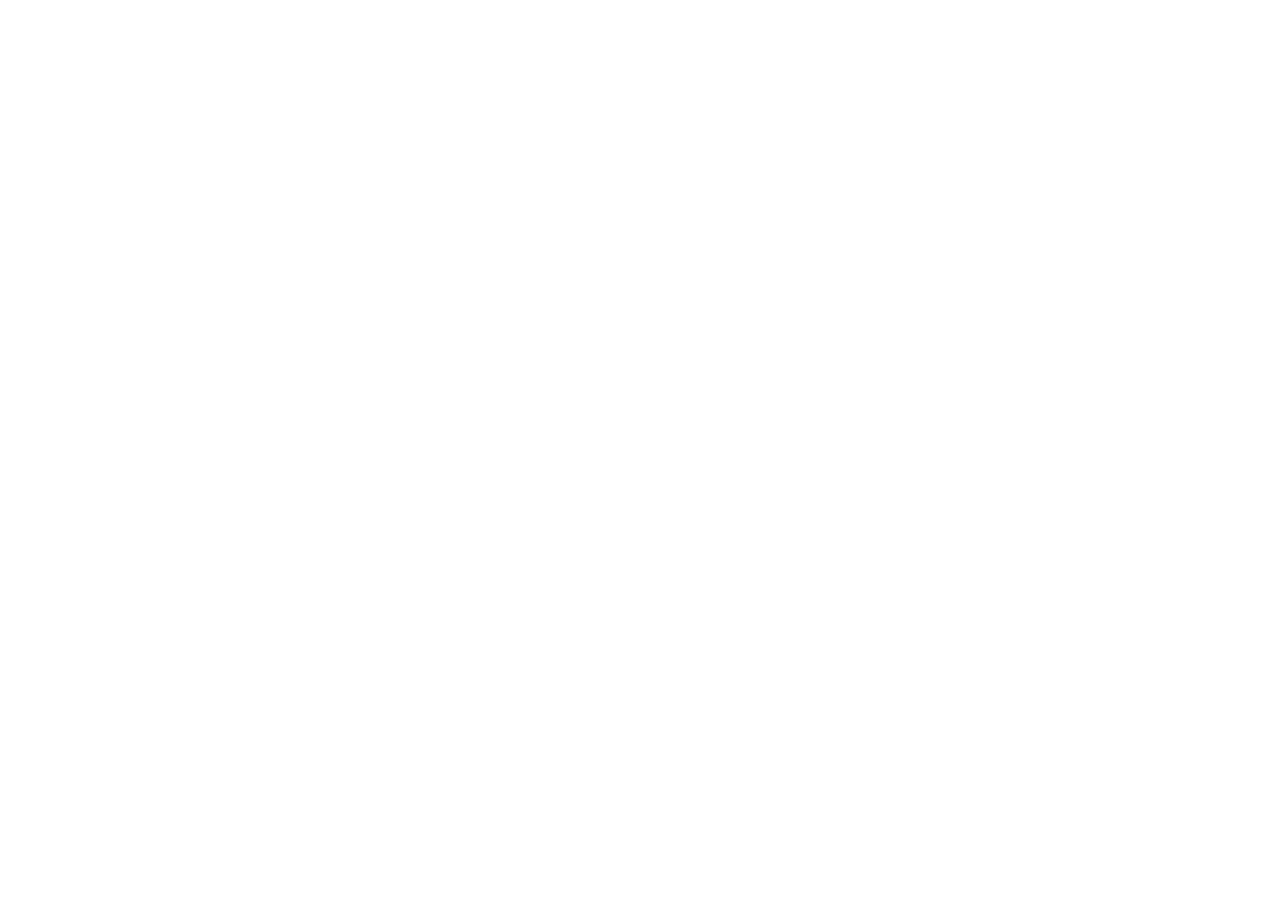
==== index.html @ 5ebf1329 "first commit" ====
<!DOCTYPE html>
<html lang="en">
<head>
    <meta charset="UTF-8">
    <meta name="viewport" content="width=device-width, initial-scale=1.0">
    <title>PreEntrega3-Hirigoyen</title>
</head>
<body>
    


    <script src="js/index.js"></script>
</body>
</html>
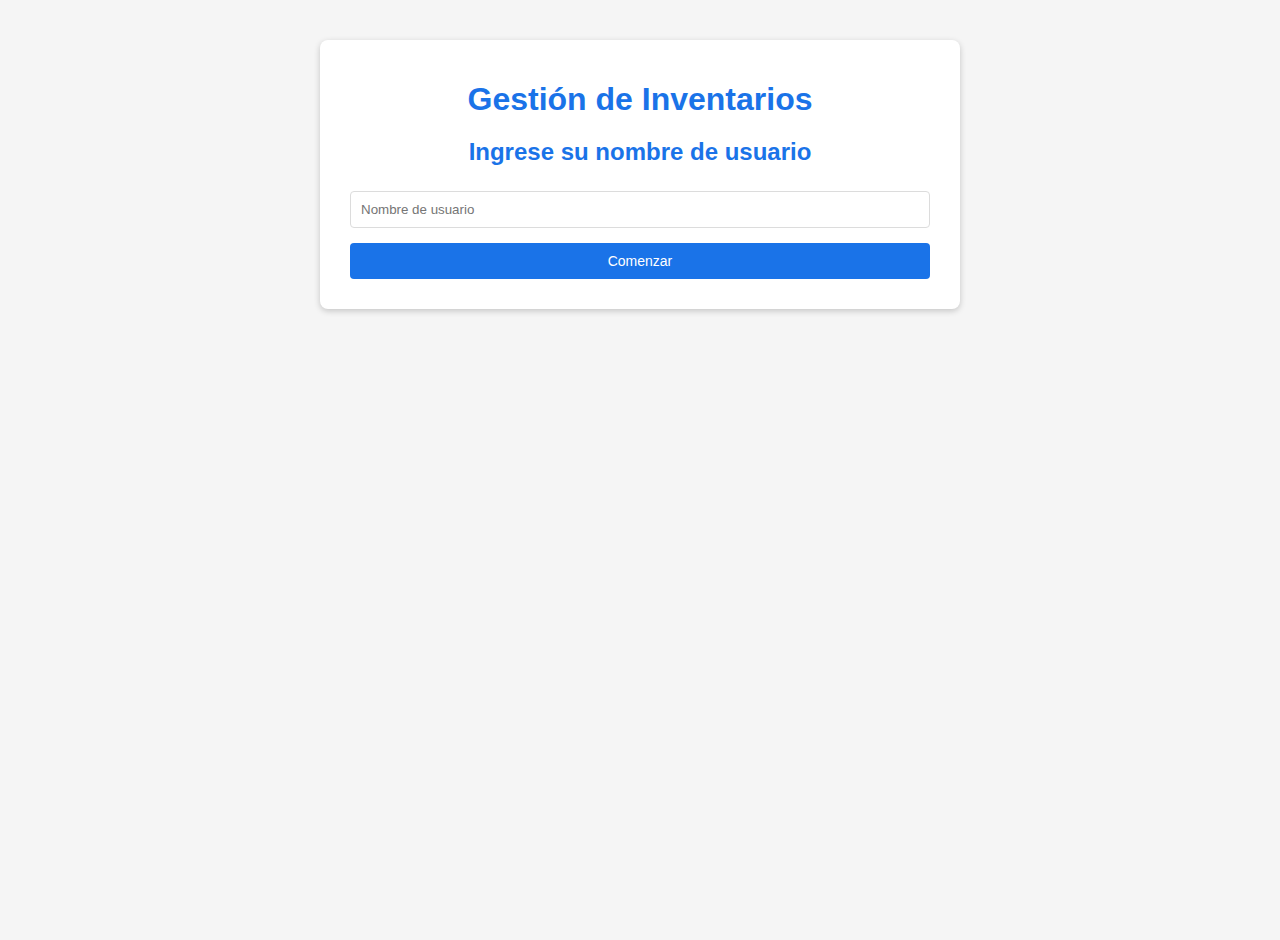
==== commit 4a5b456c: "hola" ====
--- a/index.html
+++ b/index.html
@@ -3,12 +3,74 @@
 <head>
     <meta charset="UTF-8">
     <meta name="viewport" content="width=device-width, initial-scale=1.0">
+    <link rel="stylesheet" href="css/styles.css">
     <title>PreEntrega3-Hirigoyen</title>
 </head>
 <body>
     
+    <div class="container">
+        <h1>Gestión de Inventarios</h1>
 
+        <!-- Solicitar nombre de usuario al inicio -->
+        <div id="usernameContainer">
+            <h2>Ingrese su nombre de usuario</h2>
+            <input type="text" id="username" placeholder="Nombre de usuario" required />
+            <button id="startButton">Comenzar</button>
+        </div>
 
+        <div id="mainContent" style="display: none;">
+            <div class="form-container">
+                <h2>Crear Artículo</h2>
+                <p>Crea tus propios artículos para gestionar tu inventario</p>
+                <form id="createItemForm">
+                    <label for="newItemName">Nombre del Artículo</label>
+                    <input type="text" id="newItemName" placeholder="Nombre" required />
+                    <button type="submit">Crear Artículo</button>
+                </form>
+            </div>
+
+            <div class="form-container">
+                <h2>Agregar o Eliminar Cantidad</h2>
+                <p>Gestiona tus inventarios, agrega nuevas unidades o elimina las ya existenes</p>
+                <form id="modifyItemForm">
+                    <label for="selectItem">Seleccionar Artículo</label>
+                    <select id="selectItem" required></select>
+
+                    <label for="itemQuantity">Cantidad</label>
+                    <input type="number" id="itemQuantity" placeholder="Cantidad" required />
+
+                    <button type="submit" id="addButton">Agregar Cantidad</button>
+                    <button type="button" id="subtractButton">Eliminar Cantidad</button>
+                </form>
+            </div>
+
+            <div class="table-container">
+                <h2>Lista de Inventarios</h2>
+                <p>Busca y visualiza tu inventario actualizado</p>
+                <label for="filterInput">Busca el artículo que quieras</label>
+                <input type="text" id="filterInput" placeholder="Filtrar por artículo..." />
+                <table id="inventoryTable">
+                    <thead>
+                        <tr>
+                            <th>Nombre</th>
+                            <th>Cantidad</th>
+                            <th>Última Modificación</th>
+                            <th>Usuario</th>
+                        </tr>
+                    </thead>
+                    <tbody id="inventoryBody">
+                    </tbody>
+                </table>
+            </div>
+
+            <div class="log-container">
+                <h2>Registro de Acciones</h2>
+                <p>Aquí podrás ver un registro de las últimas modificaciones</p>
+                <ul id="actionLog">
+                </ul>
+            </div>
+        </div>
+    </div>
     <script src="js/index.js"></script>
 </body>
 </html>--- a/css/styles.css
+++ b/css/styles.css
@@ -0,0 +1,121 @@
+body {
+    font-family: 'Arial', sans-serif;
+    background-color: #f5f5f5;
+    color: #202124;
+    margin: 0;
+    padding: 20px;
+    display: flex;
+    justify-content: center;
+    align-items: flex-start;
+    min-height: 100vh;
+}
+
+.container {
+    max-width: 600px;
+    width: 100%;
+    background: #ffffff;
+    padding: 20px;
+    border-radius: 8px;
+    box-shadow: 0 2px 6px rgba(0, 0, 0, 0.2);
+    text-align: center;
+    margin: 20px;
+}
+
+h1, h2 {
+    color: #1a73e8;
+    margin-bottom: 20px;
+}
+
+.form-container, .table-container, .log-container {
+    margin-top: 20px;
+    padding: 10px;
+}
+
+label {
+    display: block;
+    margin: 10px 0 5px;
+    font-weight: bold;
+    text-align: left;
+}
+
+input, select {
+    width: calc(100% - 20px);
+    padding: 10px;
+    margin: 5px 0 15px;
+    background-color: #ffffff;
+    color: #202124;
+    border: 1px solid #dcdcdc;
+    border-radius: 4px;
+    box-sizing: border-box; 
+}
+
+button {
+    width: calc(100% - 20px); 
+    padding: 10px;
+    background-color: #1a73e8;
+    color: #ffffff;
+    border: none;
+    border-radius: 4px;
+    cursor: pointer;
+    margin-bottom: 10px;
+    font-size: 14px;
+    box-sizing: border-box; 
+}
+
+button#subtractButton {
+    background-color: #e53935;
+}
+
+button:hover {
+    opacity: 0.9;
+}
+
+table {
+    width: 100%;
+    border-collapse: collapse;
+    margin-top: 20px;
+}
+
+th, td {
+    padding: 10px;
+    text-align: left;
+    border-bottom: 1px solid #dcdcdc;
+}
+
+th {
+    background-color: #f1f3f4;
+}
+
+td {
+    background-color: #ffffff;
+}
+
+td:last-child {
+    text-align: center;
+}
+
+#actionLog {
+    list-style-type: none;
+    padding: 10px;
+    max-height: 150px;
+    overflow-y: auto;
+    background-color: #f1f3f4;
+    border-radius: 4px;
+    margin: 0;
+}
+
+#actionLog li {
+    margin-bottom: 5px;
+    color: #1a73e8;
+    font-size: 14px;
+}
+
+#filterInput {
+    margin-bottom: 10px;
+    padding: 10px;
+    width: calc(100% - 20px); 
+    background-color: #ffffff;
+    color: #202124;
+    border: 1px solid #dcdcdc;
+    border-radius: 4px;
+}
